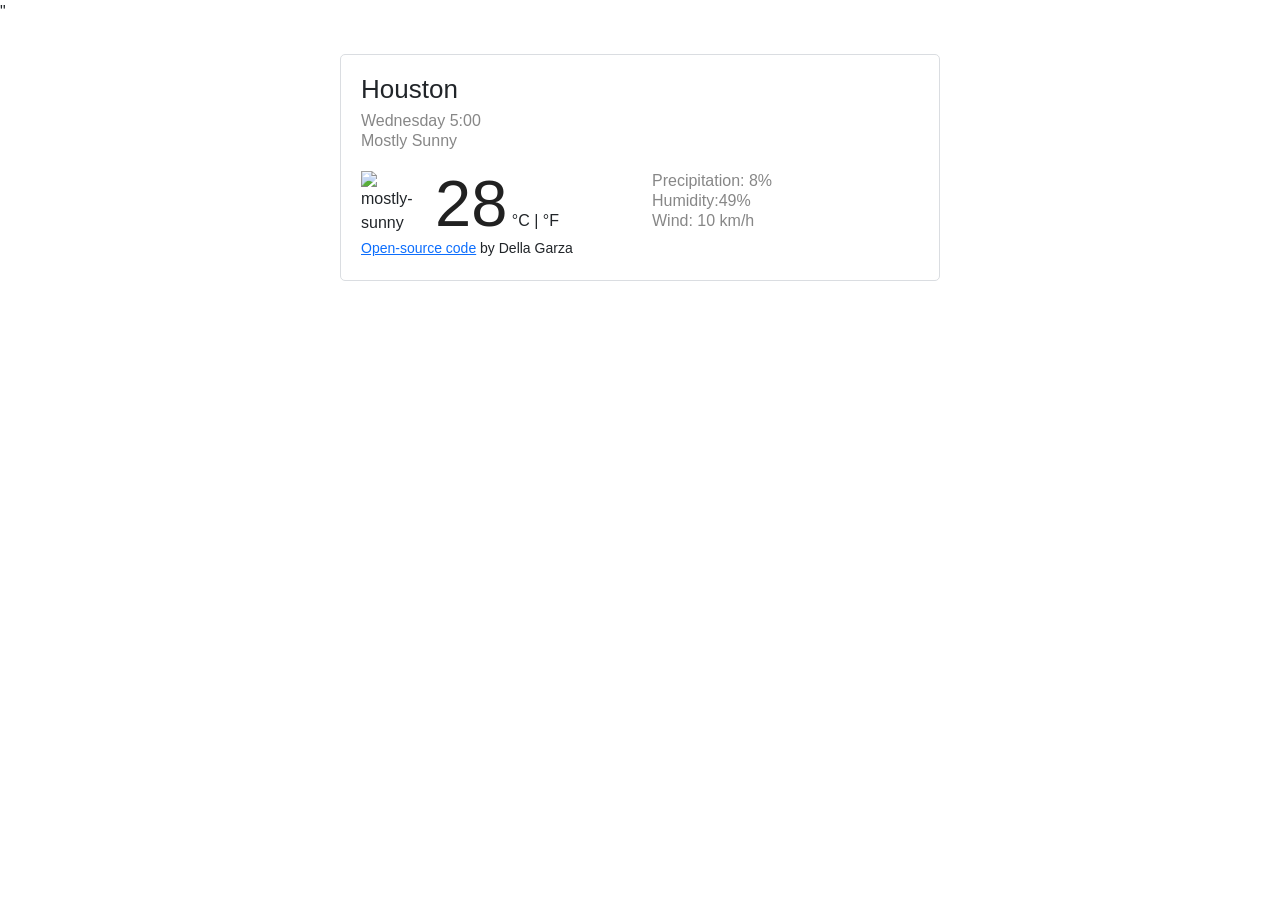
==== index.html @ 68f08647 "updated html aligned degrees to the right of picture and wording" ====
<!DOCTYPE html>
<html lang="en">
  <head>
    <meta charset="UTF-8" />
    <meta http-equiv="X-UA-Compatible" content="IE=edge" />
    <meta name="viewport" content="width=device-width, initial-scale=1.0" />
    <link
      rel="stylesheet"
      href="https://cdn.jsdelivr.net/npm/bootstrap@5.2.0-beta1/dist/css/bootstrap.min.css"
      rel="stylesheet"
      integrity="sha384-0evHe/X+R7YkIZDRvuzKMRqM+OrBnVFBL6DOitfPri4tjfHxaWutUpFmBp4vmVor"
      crossorigin="anonymous"
    />
    <script src="https://unpkg.com/axios/dist/axios.min.js"></script>
    "
    <link rel="stylesheet" href="src/style.css" />
    <title>Weather App</title>
  </head>
  <body>
    <div class="container">
      <div class="weather-app-wrapper">
        <div class="weather-app">
          <div class="overview">
            <h1>Houston</h1>
            <ul>
              <li>Wednesday 5:00</li>
              <li>Mostly Sunny</li>
            </ul>
          </div>
          <div class="row">
            <div class="col-md-6">
              <div class="d-flex weather-temperature">
                <img
                  src="https://ssl.gstatic.com/onebox/weather/64/partly_cloudy.png"
                  alt="mostly-sunny"
                  class="float-left"
                />
                <div class="float-left">
                  <strong>28</strong>
                  °C | °F
                </div>
              </div>
            </div>
            <div class="col-md-6">
              <ul>
                <li>Precipitation: 8%</li>
                <li>Humidity:49%</li>
                <li>Wind: 10 km/h</li>
              </ul>
            </div>
          </div>
          <small>
            <a
              href="https://github.com/dgarza27/vanilla-weather-app"
              target="blank"
              >Open-source code</a
            >
            by Della Garza
          </small>
        </div>
      </div>
    </div>
    <script src="src/app.js"></script>
  </body>
</html>
---- src/style.css ----
body {
  font-family: Cerebri-Sans, Helvetica, Arial, sans-serif;
}
h1 {
  font-size: 26px;
  font-weight: 100;
  line-height: 28px;
}
ul {
  margin: 0;
  padding: 0;
}
li {
  color: #878787;
  font-size: 16px;
  font-weight: 100;
  line-height: 20px;
  list-style: none;
  margin: 0;
  padding: 0;
}
.weather-app {
  padding: 20px;
  border: 1px solid #dadde1;
  border-radius: 5px;
}
.weather-app-wrapper {
  max-width: 600px;
  margin: 30px auto;
}
.weather-temperature img {
  margin-right: 10px;
  height: 64px;
  width: 64px;
}
.weather-temperature strong {
  color: rgb(33, 33, 33);
  font-size: 65px;
  font-weight: 500;
  line-height: 1;
}
.weather-temperature .units {
  position: relative;
  font-size: 16px;
  top: -36px;
}
.overview {
  margin-bottom: 20px;
}
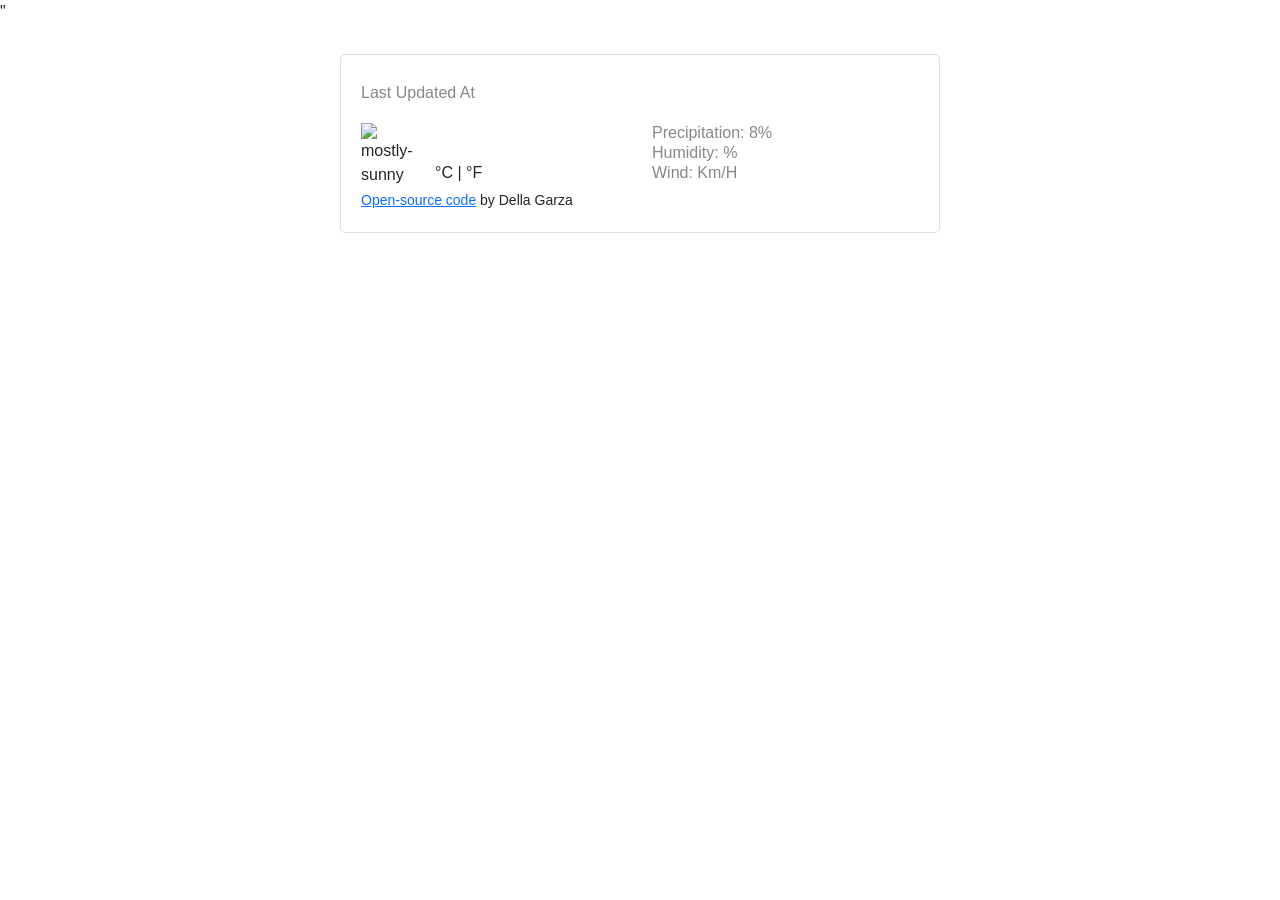
==== commit 4be669f7: "update time not reflecting properly, further investigation." ====
--- a/index.html
+++ b/index.html
@@ -21,10 +21,10 @@
       <div class="weather-app-wrapper">
         <div class="weather-app">
           <div class="overview">
-            <h1>Houston</h1>
+            <h1 id="city"></h1>
             <ul>
-              <li>Wednesday 5:00</li>
-              <li>Mostly Sunny</li>
+              <li id="date"></li>
+              <li>Last updated at <span id="description"></li>
             </ul>
           </div>
           <div class="row">
@@ -36,7 +36,7 @@
                   class="float-left"
                 />
                 <div class="float-left">
-                  <strong>28</strong>
+                  <strong id="temperature"></strong>
                   °C | °F
                 </div>
               </div>
@@ -44,8 +44,8 @@
             <div class="col-md-6">
               <ul>
                 <li>Precipitation: 8%</li>
-                <li>Humidity:49%</li>
-                <li>Wind: 10 km/h</li>
+                <li>Humidity: <span id="humidity"></span>%</li>
+                <li>Wind: <span id="wind"></span>km/h</li>
               </ul>
             </div>
           </div>
--- a/src/style.css
+++ b/src/style.css
@@ -18,6 +18,7 @@
   list-style: none;
   margin: 0;
   padding: 0;
+  text-transform: capitalize;
 }
 .weather-app {
   padding: 20px;
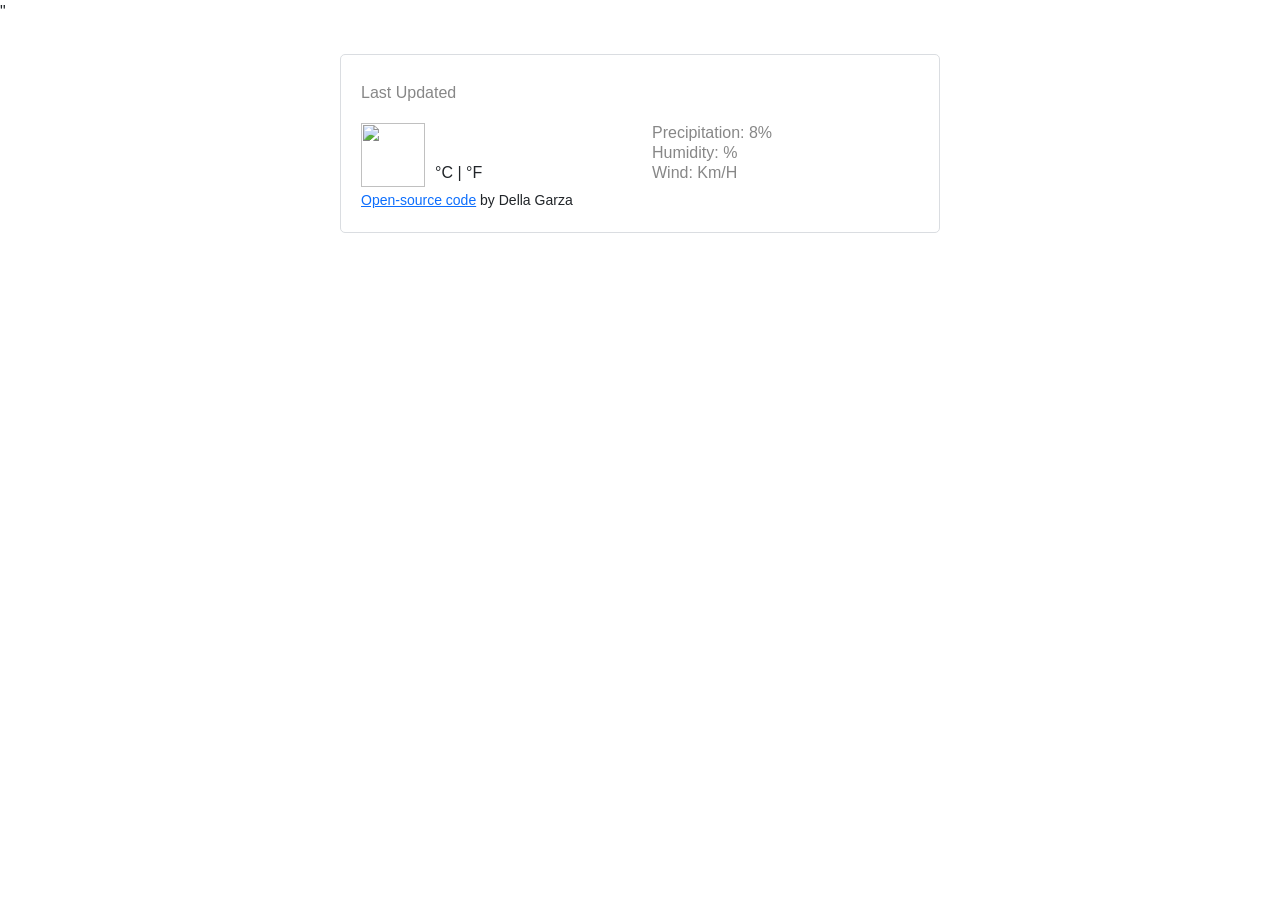
==== commit 6a34a52d: "Added relevant API icon now, city is undefined." ====
--- a/index.html
+++ b/index.html
@@ -24,15 +24,15 @@
             <h1 id="city"></h1>
             <ul>
               <li id="date"></li>
-              <li>Last updated at <span id="description"></li>
+              <li>Last updated <span id="description"></li>
             </ul>
           </div>
           <div class="row">
             <div class="col-md-6">
               <div class="d-flex weather-temperature">
                 <img
-                  src="https://ssl.gstatic.com/onebox/weather/64/partly_cloudy.png"
-                  alt="mostly-sunny"
+                  src=""
+                  id="icon"
                   class="float-left"
                 />
                 <div class="float-left">
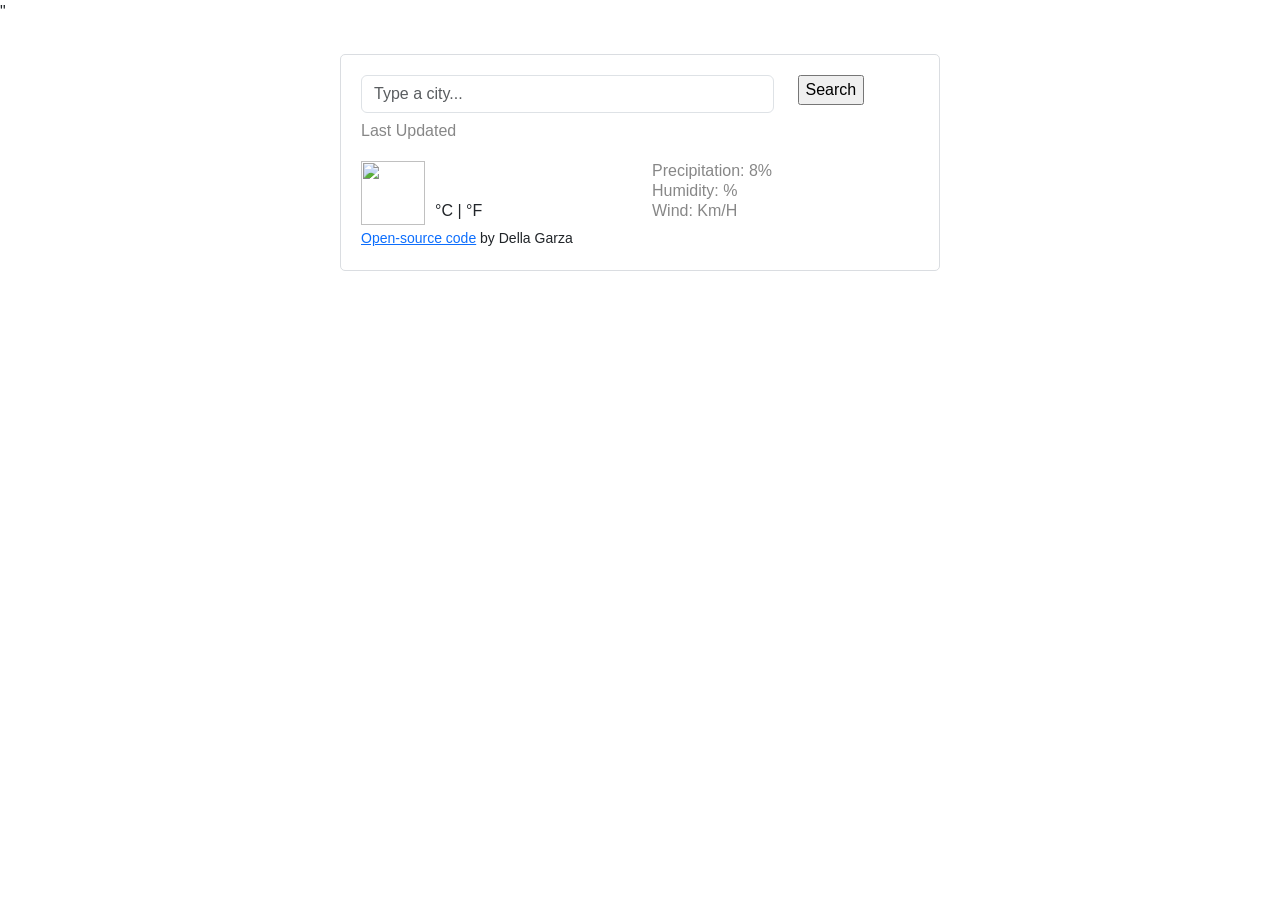
==== commit a31a7492: "corrected search bar and button same line next to each other." ====
--- a/index.html
+++ b/index.html
@@ -20,6 +20,20 @@
     <div class="container">
       <div class="weather-app-wrapper">
         <div class="weather-app">
+          <form id="search-form">
+            <div class="row">
+              <div class="col-9">
+              <input type="search" 
+                placeholder="Type a city..." 
+                class="form-control"
+              />
+              </div>
+              <div class="col-3">
+              <input type="submit" value="Search">
+              </div>
+            </div>
+          </form>
+            
           <div class="overview">
             <h1 id="city"></h1>
             <ul>
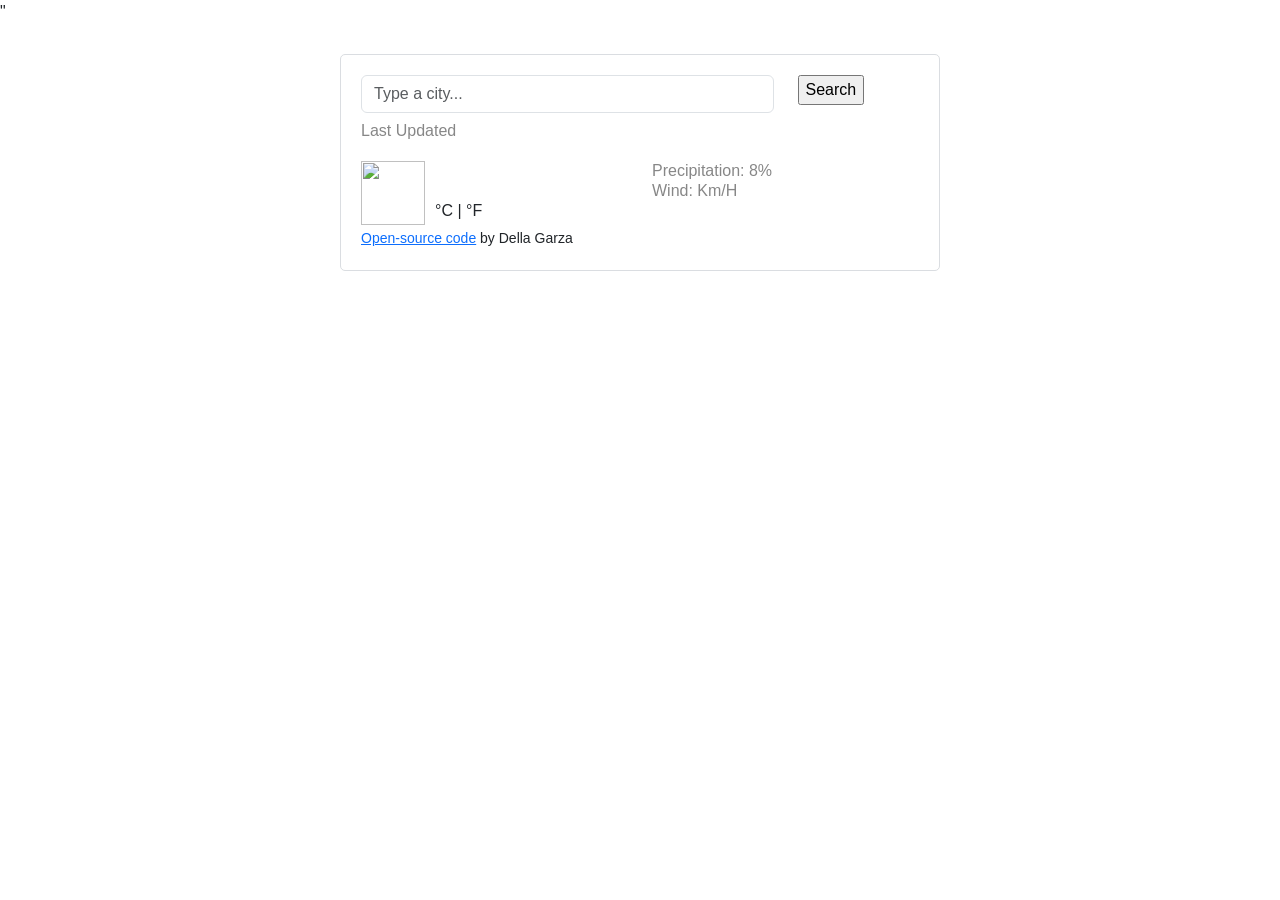
==== commit ca7d3636: "removed humidity and updated wind speed element" ====
--- a/index.html
+++ b/index.html
@@ -26,6 +26,8 @@
               <input type="search" 
                 placeholder="Type a city..." 
                 class="form-control"
+                id="city-input"
+                autocomplete="off"
               />
               </div>
               <div class="col-3">
@@ -58,7 +60,6 @@
             <div class="col-md-6">
               <ul>
                 <li>Precipitation: 8%</li>
-                <li>Humidity: <span id="humidity"></span>%</li>
                 <li>Wind: <span id="wind"></span>km/h</li>
               </ul>
             </div>
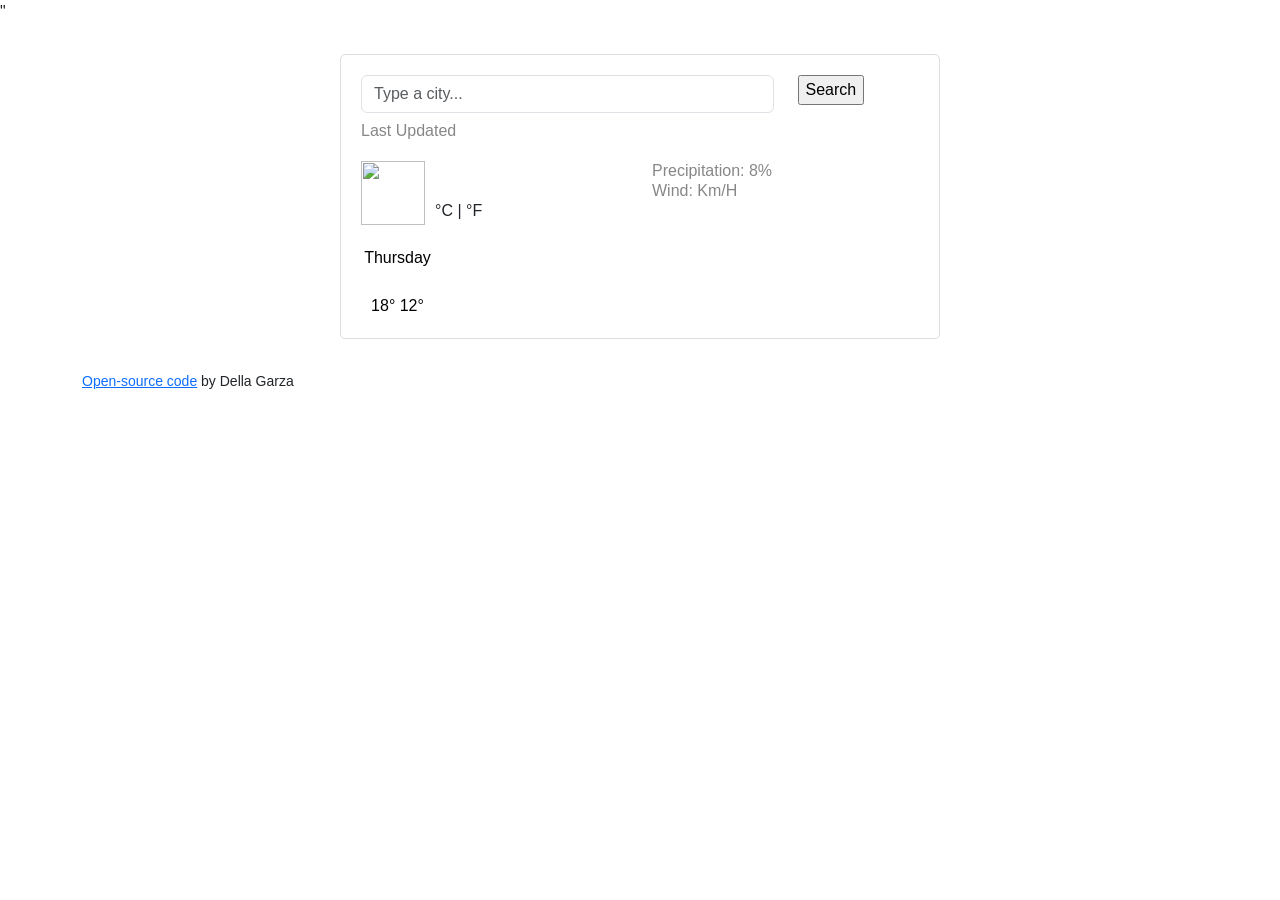
==== commit 544f6271: "weather forecast html and css" ====
--- a/index.html
+++ b/index.html
@@ -64,7 +64,27 @@
               </ul>
             </div>
           </div>
-          <small>
+          <div class="weather-forecast">
+            <div class="row">
+              <div class="col-2">
+                <div class="weather-forecase-date">
+                Thursday
+                </div>
+                <img src="https://openweathermap.org/img/wn/01d.png" 
+                  alt="" 
+                  width="36"
+                />
+                <div class="weather-forecast-temperature"></div>
+                <span class="weatherforecast-temperature-max">
+                18° </span>
+                <span class="weatherforecast-temperature-min"> 
+                12° </span>
+                </div>
+              </div>
+            </div>
+          </div>
+          </div>
+        <small>
             <a
               href="https://github.com/dgarza27/vanilla-weather-app"
               target="blank"
@@ -72,7 +92,7 @@
             >
             by Della Garza
           </small>
-        </div>
+        
       </div>
     </div>
     <script src="src/app.js"></script>
--- a/src/style.css
+++ b/src/style.css
@@ -48,3 +48,17 @@
 .overview {
   margin-bottom: 20px;
 }
+.weather-forecast {
+  margin-top: 20px;
+  text-align: center;
+  color: #000;
+}
+.weather-forecast-date {
+  font-size: 16px;
+}
+.weather-forecast-temperature-min {
+  opacity: 0.5;
+}
+.weather-forecast-temperatures {
+  font-size: 13px;
+}
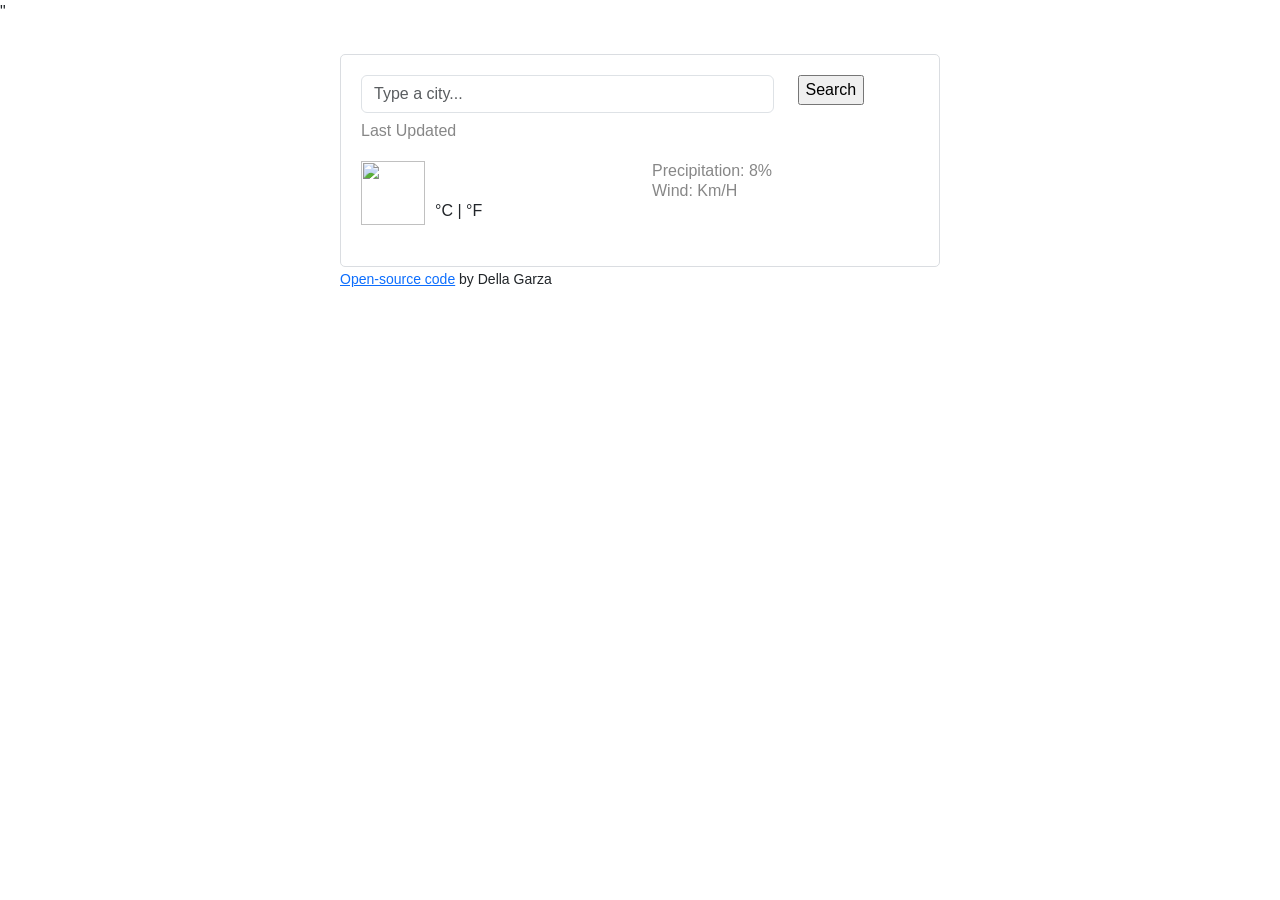
==== commit b10f35ad: "updated js template for weather forecast" ====
--- a/index.html
+++ b/index.html
@@ -64,25 +64,8 @@
               </ul>
             </div>
           </div>
-          <div class="weather-forecast">
-            <div class="row">
-              <div class="col-2">
-                <div class="weather-forecase-date">
-                Thursday
-                </div>
-                <img src="https://openweathermap.org/img/wn/01d.png" 
-                  alt="" 
-                  width="36"
-                />
-                <div class="weather-forecast-temperature"></div>
-                <span class="weatherforecast-temperature-max">
-                18° </span>
-                <span class="weatherforecast-temperature-min"> 
-                12° </span>
-                </div>
-              </div>
+          <div class="weather-forecast" id="forecast">
             </div>
-          </div>
           </div>
         <small>
             <a
@@ -91,10 +74,9 @@
               >Open-source code</a
             >
             by Della Garza
-          </small>
-        
+          </small> 
+        </div>
       </div>
-    </div>
     <script src="src/app.js"></script>
   </body>
 </html>
